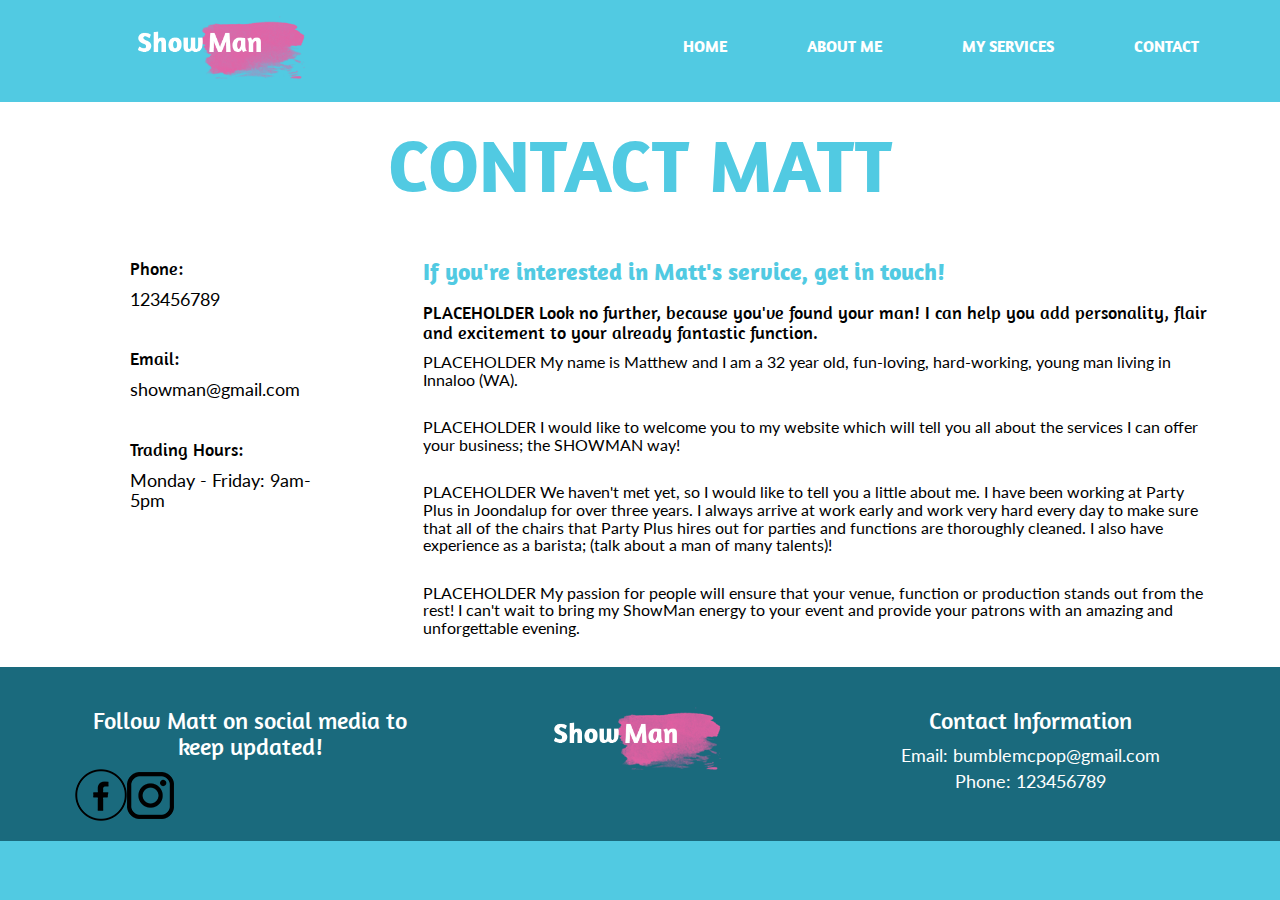
==== bootstrap-3.3.7-dist/Matts_Theme/contact.html @ 8d6d850f "About Me & Contact Pages" ====
<!DOCTYPE html>
<html lang="en">
  <head>
    <meta charset="utf-8">
    <meta http-equiv="X-UA-Compatible" content="IE=edge">
    <meta name="viewport" content="width=device-width, initial-scale=1">
    <!-- The above 3 meta tags *must* come first in the head; any other head content must come *after* these tags -->
    <title>ShowMan</title>

    <!-- Bootstrap -->
    <link href="css/bootstrap.min.css" rel="stylesheet">
      <link rel="stylesheet" href="style.css" />
      <link href="https://fonts.googleapis.com/css?family=Amaranth:400,700" rel="stylesheet">
      <link href="https://fonts.googleapis.com/css?family=Lato" rel="stylesheet">

    <!-- HTML5 shim and Respond.js for IE8 support of HTML5 elements and media queries -->
    <!-- WARNING: Respond.js doesn't work if you view the page via file:// -->
    <!--[if lt IE 9]>
      <script src="https://oss.maxcdn.com/html5shiv/3.7.3/html5shiv.min.js"></script>
      <script src="https://oss.maxcdn.com/respond/1.4.2/respond.min.js"></script>
    <![endif]-->
  </head>
  <body>
      <nav class="navbar">
  <div class="container-fluid">
    <div class="navbar-header">
      <button type="button" class="navbar-toggle" data-toggle="collapse" data-target="#myNavbar">
        <span class="icon-bar"></span>
        <span class="icon-bar"></span>
        <span class="icon-bar"></span> 
      </button>
      <img src="images/logo%202.png" alt=logo class="navbar-brand" href="#" >
    </div>
    <div class="collapse navbar-collapse" id="myNavbar">
      <ul class="nav navbar-nav navbar-right">
        <li class="active"><a href="#">HOME</a></li>
        <li><a href="#">ABOUT ME</a></li>
        <li><a href="#">MY SERVICES</a></li> 
          <li><a href="#">CONTACT</a></li> 
      </ul>
    </div>
  </div>
</nav>
      
    
      
      <div class="container-fluid contactme contactmatt">
      <div class="container">
          <div class="row">
               <h2>CONTACT MATT</h2> <!--changed this to h2 as its the title-->
          <div class="col-sm-3">
            <!-- <div class="col-sm-7">--> 
             
              <h4>Phone:</h4>
              <h5> 123456789</h5>
              <h4>Email: </h4>
                <h5>  showman@gmail.com </h5>
              <h4> Trading Hours:</h4>
              <h5> Monday - Friday: 9am-5pm</h5>
              
              
              </div>
              
              
            
              
              <div class="col-sm-9">
                  <!--<div class="col-sm-5 maintext">-->
                   <h3> If you're interested in Matt's service, get in touch!</h3>
                  
                  
                  <h4> PLACEHOLDER Look no further, because you've found your man! I can help you add personality, flair and excitement to your already fantastic function. </h4>
                  
                   <p> PLACEHOLDER My name is Matthew and I am a 32 year old, fun-loving, hard-working, young man living in Innaloo (WA). </p>
                       
                       <p> PLACEHOLDER I would like to welcome you to my website which will tell you all about the services I can offer your business; the SHOWMAN way! </p>
                       
                       
                    <p> PLACEHOLDER We haven't met yet, so I would like to tell you a little about me. I have been working at Party Plus in Joondalup for over three years. I always arrive at work early and work very hard every day to make sure that all of the chairs that Party Plus hires out for parties and functions are thoroughly cleaned. I also have experience as a barista; (talk about a man of many talents)! </p>
                    
                    <p> PLACEHOLDER My passion for people will ensure that your venue, function or production stands out from the rest! I can't wait to bring my ShowMan energy to your event and provide your patrons with an amazing and unforgettable evening. </p>

              </div>
 
          
          </div> <!--row-->
          
         
          
          
          
          
          </div> <!--container-->
      
      </div> <!--container-fluid-->
      
      <footer class="container-fluid footerbg">
      <div class="container">
          <div class="row">
          <div class="col-md-4 leftfoot">
              <h1>Follow Matt on social media to keep updated!</h1>
  <a><img src="images/facebook.png" alt="facebook"  href="#"><img src="images/instagram.png" alt="instagram"  href="#"></a>

              </div> 
              
          <div class="col-md-4 middlefoot">
               <img src="images/logo%202.png" alt="logo" class="footerlogo" href="#" >
              
  
              </div>   
              
               <div class="col-md-4 rightfoot">
                   <h1> Contact Information</h1>
                   <p>Email: bumblemcpop@gmail.com</p>
                   <p>Phone: 123456789</p>
                  

              
              </div> 
          
          </div> <!--row-->
          
          </div> <!--container-->
      </footer>

    <!-- jQuery (necessary for Bootstrap's JavaScript plugins) -->
    <script src="https://ajax.googleapis.com/ajax/libs/jquery/1.12.4/jquery.min.js"></script>
    <!-- Include all compiled plugins (below), or include individual files as needed -->
    <script src="js/bootstrap.min.js"></script>
  </body>
</html>
---- bootstrap-3.3.7-dist/Matts_Theme/style.css ----
.navbar{
    margin-bottom:0px;
}
.navbar a{
   font-size:1em;
   margin-top:20px;
    margin-right:50px;
    
    font-family: 'Amaranth', sans-serif;
    color:#fff;
    font-weight: 800;
}

.navbar-brand{
    height:100px;
    padding-left:120px;
    
}

.navbar-toggle .icon-bar {
    background-color: white;
}



body{
    background-color:#51cae2;  
    font-size:16px;
font-family: 'Lato', sans-serif;

}



.herobg{
    height: 900px;
    background: url("images/background_image2.jpg") no-repeat  center center;
    background-size: cover;
   
    
}

.herobg h1{
    clear:both;
       float:right;
    color:#ffff;/* make the text white*/
    width:550px;/* give the H1 a width so that we wrap the text as per the design comp*/
    font-size:6.25em; /* 114px font size in photoshop divided by 16px= 7.125*/
    
    font-weight: 800;/* make the text bold*/
    line-height:90%;/* decrease the line height*/
    margin-top:220px;/* the words are 140px away from the navbar in photoshop*/
    text-align:center;
    font-family: 'Amaranth', sans-serif;

}
.herobg p{
    clear:both;
    float:right;
    color:#ffff;/* make the text white*/
    width:500px;/* give the H1 a width so that we wrap the text as per the design comp*/
    font-size:1.875em; /* 114px font size in photoshop divided by 16px= 7.125*/
    line-height:85%;/* decrease the line height*/
    margin-top:20px;/* the words are 140px away from the navbar in photoshop*/
    padding-right: 50px;
    text-align:center;
    font-family: 'Lato', sans-serif;

}

.herobg button{
    clear:both;
    float:right;   
    background-color:#ff66cc;
    border:none;
    color:white;
    padding:10px;
    padding-left: 20px;
    padding-right: 20px;
    width: 200px;
    text-align:center;
    text-decoration: none;
    display:block;
    margin-right: 165px;
    margin-bottom: 40px;
    margin-top: 40px;
    font-size:1.5625em;
    border-radius: 16px;
    transition: all 0.5s;
    font-family: 'Amaranth', sans-serif;
}



.maincontainer{
    background-color: #fff;
    background: url("images/paint_background.jpg") no-repeat  center center;
    background-size: cover;
    

}

.maincontainer h2{
    color:#51cae2;/* make the text white*/
    font-size:5.625em; /* 114px font size in photoshop divided by 16px= 7.125*/
    font-weight: 800;/* make the text bold*/
    line-height:90%;/* decrease the line height*/
    margin-top:80px;/* the words are 140px away from the navbar in photoshop*/
    text-align:center;
    font-family: 'Amaranth', sans-serif;
}

.maincontainer h3{
    color:#51cae2;/* make the text white*/
    font-size:3em; /* 114px font size in photoshop divided by 16px= 7.125*/
    font-weight: 800;/* make the text bold*/
    line-height:90%;/* decrease the line height*/
    margin-top:80px;/* the words are 140px away from the navbar in photoshop*/
    text-align:center;
    font-family: 'Amaranth', sans-serif;
    padding-bottom: 40px;
}

.center{
    display: block;
    margin-left:auto;
    margin-right:auto;
    max-height: 250px;
}


.maincontainer p{
    color:black;/* make the text white*/
    font-size:1.125em; /* 114px font size in photoshop divided by 16px= 7.125*/
    font-weight: 800;/* make the text bold*/
    line-height:110%;/* decrease the line height*/
    margin-top:40px;/* the words are 140px away from the navbar in photoshop*/
    text-align:center;
    font-family: 'Lato', sans-serif;

    
}

.maincontainer button{
    background-color:#ff66cc;
    border:none;
    color:white;
    padding:10px;
    padding-left: 20px;
    padding-right: 20px;
    width: 210px;
    text-align:center;
    text-decoration: none;
    display:block;
    margin-left: auto;
    margin-right: auto;
    margin-bottom: 100px;
    margin-top: 40px;
    font-size:1.8125em;
    border-radius: 16px;
    transition: all 0.5s;
    font-family: 'Amaranth', sans-serif;
}



.button span {
  cursor: pointer;
  display: inline-block;
  position: relative;
  transition: 0.5s;
}

.button span:after {
  content: '\00bb';
  position: absolute;
  opacity: 0;
  top: 0;
  right: -20px;
  transition: 0.5s;
}

.button:hover span {
  padding-right: 25px;
}

.button:hover span:after {
  opacity: 1;
  right: 0;
}



.footerbg{
   
  background-color: #1a6a7d;
    background-size:cover;
    
    
}

.leftfoot{
    padding:20px;
}
.leftfoot a{
    display:block;
    margin-left: auto;
    margin-right: auto;
}

.leftfoot h1{
    text-align:center;
    width:auto;
    color:#fff;
     font-family: 'Amaranth', sans-serif;
    font-size:1.5em;
    
   
}


.middlefoot{
    padding:20px;
}

.footerlogo{
    height:70px;
    display:block;
    margin-left: auto;
    margin-right: auto; 
    margin-top:20px;
    
    
}

.rightfoot{
    padding:20px;
    
}

.rightfoot h1{
    text-align:center;
    color:#fff;
     font-family: 'Amaranth', sans-serif;
    font-size:1.5em;
    
   
}
.rightfoot p{
    text-align:center;
    color:#fff;
     font-family: 'Lato', sans-serif;
    font-size:1.125em;
   margin:0px; 
   
}












/*ABOUT ME PAGE*/

.aboutme{
    background-color:#fff;
    
}


.maintext h2{
    color:#51cae2;/* make the text white*/
    font-size:4.625em; /* 114px font size in photoshop divided by 16px= 7.125*/
    font-weight: 800;/* make the text bold*/
    line-height:90%;/* decrease the line height*/
    margin-top:30px;/* the words are 140px away from the navbar in photoshop*/
    padding-bottom:40px;
    text-align:center;
    font-family: 'Amaranth', sans-serif;
}

.maintext h3{
    color:#51cae2;/* make the text white*/
    font-size:1.5em; /* 114px font size in photoshop divided by 16px= 7.125*/
    font-weight: 800;/* make the text bold*/
    line-height:100%;/* decrease the line height*/
    margin-top:10px;/* the words are 140px away from the navbar in photoshop*/
    padding-bottom:40px;
    text-align:left;
    font-family: 'Amaranth', sans-serif;
    padding-bottom: 10px;
    padding-left:80px;
}

.maintext h4{
    color:black;/* make the text white*/
    font-size:1.15em; /* 114px font size in photoshop divided by 16px= 7.125*/
    font-weight: 400;/* make the text bold*/
    line-height:110%;/* decrease the line height*/
    padding-bottom: 20px;
    text-align:left;
    font-family: 'Amaranth', sans-serif;
    padding-left:80px;
}



.maintext p{
    color:black;/* make the text white*/
    font-size:1em; /* 114px font size in photoshop divided by 16px= 7.125*/
    font-weight: 400;/* make the text bold*/
    line-height:110%;/* decrease the line height*/
  /* padding-bottom: 20px;*/
    padding-bottom: 20px;
    text-align:left;
    padding-left:80px;
    font-family: 'Lato', sans-serif;

    
}

.maintext img{
    
   max-height:500px;
       
    
}


/*ABOUT ME PAGE*/




/*CONTACT PAGE*/

.contactme{
    background-color:#fff;
    
}


.contactmatt h2{
    color:#51cae2;/* make the text white*/
    font-size:4.625em; /* 114px font size in photoshop divided by 16px= 7.125*/
    font-weight: 800;/* make the text bold*/
    line-height:90%;/* decrease the line height*/
    margin-top:30px;/* the words are 140px away from the navbar in photoshop*/
    padding-bottom:40px;
    text-align:center;
    font-family: 'Amaranth', sans-serif;
}

.contactmatt h3{
    color:#51cae2;/* make the text white*/
    font-size:1.5em; /* 114px font size in photoshop divided by 16px= 7.125*/
    font-weight: 800;/* make the text bold*/
    line-height:100%;/* decrease the line height*/
    margin-top:10px;/* the words are 140px away from the navbar in photoshop*/
    padding-bottom:40px;
    text-align:left;
    font-family: 'Amaranth', sans-serif;
    padding-bottom: 10px;
    padding-left:60px;
}

.contactmatt h4{
    color:black;/* make the text white*/
    font-size:1.15em; /* 114px font size in photoshop divided by 16px= 7.125*/
    font-weight: 400;/* make the text bold*/
    line-height:110%;/* decrease the line height*/
    padding-bottom: 50x;
    text-align:left;
    font-family: 'Amaranth', sans-serif;
    padding-left:60px;
}

.contactmatt h5{
    color:black;/* make the text white*/
    font-size:1.15em; /* 114px font size in photoshop divided by 16px= 7.125*/
    font-weight: 400;/* make the text bold*/
    line-height:110%;/* decrease the line height*/
    padding-bottom: 30px;
    text-align:left;
    font-family: 'Lato', sans-serif;
    padding-left:60px;
}


.contactmatt p{
    color:black;/* make the text white*/
    font-size:1em; /* 114px font size in photoshop divided by 16px= 7.125*/
    font-weight: 400;/* make the text bold*/
    line-height:110%;/* decrease the line height*/
  /* padding-bottom: 20px;*/
    padding-bottom: 20px;
    text-align:left;
    padding-left:60px;
    font-family: 'Lato', sans-serif;

    
}



/*CONTACT PAGE*/








/*1200PX EDITS*/

@media only screen and (max-width: 1200px) {
    .navbar a{
   font-size:0.75em;
   margin-top:20px;
    margin-right:10px;
    
    font-family: 'Amaranth', sans-serif;
    color:#fff;
    font-weight: 800;
}
}


/*ABOUT ME PAGE*/
/*
@media only screen and (max-width: 1200px) {
.maintext h2{
    color:#51cae2;
    font-size:4.625em; 
    font-weight: 800;
    line-height:90%;
    margin-top:30px;
    padding-bottom:40px;
    text-align:center;
    font-family: 'Amaranth', sans-serif;
}
}


@media only screen and (max-width: 1200px) {
.maintext h3{
    color:#51cae2;
    font-size:1.15em;
    font-weight: 800;
    line-height:100%;
    margin-top:10px;
    padding-bottom:40px;
    text-align:left;
    font-family: 'Amaranth', sans-serif;
    padding-bottom: 10px;
    padding-left:80px;
  
}
}


@media only screen and (max-width: 1200px) {
.maintext h4{
    color:black;
    font-size:1em; 
    font-weight: 400;
    line-height:110%;
    padding-bottom: 20px;
    text-align:left;
    font-family: 'Amaranth', sans-serif;
    padding-left:80px;
 
}

}


@media only screen and (max-width: 1200px) {
.maintext p{
    color:black;
    font-size:0.75em; 
    font-weight: 400;
    line-height:110%;
    padding-bottom: 20px;
    text-align:left;
    padding-left:80px;
    font-family: 'Lato', sans-serif;


    
}
}

@media only screen and (max-width: 1200px) {
.maintext img{
    
   max-height:430px;
       
    
}
}*/


/*
ABOUT ME PAGE
*/






/*900-991PX EDITS*/


@media only screen and (max-width: 900px) {
    .navbar-brand{
    height:85px;
    padding-left:60px;
    
}

}
    
@media only screen and (max-width: 991px) {
    .herobg h1{
    clear:both;
       float:right;
    color:#ffff;/* make the text white*/
    width:550px;/* give the H1 a width so that we wrap the text as per the design comp*/
    font-size:5em; /* 114px font size in photoshop divided by 16px= 7.125*/
    
    font-weight: 800;/* make the text bold*/
    line-height:90%;/* decrease the line height*/
    margin-top:220px;/* the words are 140px away from the navbar in photoshop*/
    text-align:center;
    font-family: 'Amaranth', sans-serif;

}
    }
    
@media only screen and (max-width: 991px) {
    .herobg p{
    clear:both;
    float:right;
    color:#ffff;/* make the text white*/
    width:500px;/* give the H1 a width so that we wrap the text as per the design comp*/
    font-size:1.5em; /* 114px font size in photoshop divided by 16px= 7.125*/
    line-height:85%;/* decrease the line height*/
    margin-top:20px;/* the words are 140px away from the navbar in photoshop*/
    padding-right: 50px;
    text-align:center;
    font-family: 'Lato', sans-serif;

}
    }

@media only screen and (max-width: 991px) {
.maincontainer button{
    background-color:#ff66cc;
    border:none;
    color:white;
    padding:10px;
    padding-left: 20px;
    padding-right: 20px;
    width: 180px;
    text-align:center;
    text-decoration: none;
    display:block;
    margin-left: auto;
    margin-right: auto;
    margin-bottom: 100px;
    margin-top: 40px;
    font-size:1.25em;
    border-radius: 16px;
    transition: all 0.5s;
    font-family: 'Amaranth', sans-serif;
}
}


/*ABOUT ME PAGE*/

/*
@media only screen and (max-width: 991px) {
.maintext h2{
    color:#51cae2;/
    font-size:3em; 
    font-weight: 800;
    line-height:90%;
    margin-top:30px;
    padding-bottom:40px;
    text-align:center;
    font-family: 'Amaranth', sans-serif;
}
}
*/


/*@media only screen and (max-width: 991px) {
.maintext h3{
    color:#51cae2;
    font-size:1em;
    font-weight: 800;
    line-height:100%;
    margin-top:10px;
    padding-bottom:10px;
    text-align:left;
    font-family: 'Amaranth', sans-serif;
    padding-bottom: 10px;
    padding-left:30px;
  
}
}*/


/*@media only screen and (max-width: 991px) {
.maintext h4{
    color:black;
    font-size:0.85em; 
    font-weight: 400;
    line-height:110%;
    padding-bottom: 10px;
    text-align:left;
    font-family: 'Amaranth', sans-serif;
    padding-left:30px;
 
}

}*/

/*

@media only screen and (max-width: 991px) {
.maintext p{
    color:black;
    font-size:0.65em; 
    font-weight: 400;
    line-height:110%;
    padding-bottom: 10px;
    text-align:left;
    padding-left:30px;
    font-family: 'Lato', sans-serif;


    
}
}
*/

/*@media only screen and (max-width: 991px) {
.maintext img{
    
   max-height:300px;
       
    
}
}*/


/*
ABOUT ME PAGE
*/


/*CONTACT PAGE*/
@media only screen and (max-width: 991px) {
    .contactmatt h2{
    color:#51cae2;/* make the text white*/
    font-size: 3em; /* 114px font size in photoshop divided by 16px= 7.125*/
    font-weight: 800;/* make the text bold*/
    line-height:90%;/* decrease the line height*/
    margin-top:80px;/* the words are 140px away from the navbar in photoshop*/
    text-align:center;
    font-family: 'Amaranth', sans-serif;
}

    }
@media only screen and (max-width: 991px) {
.contactmatt h3{
    color:#51cae2;/* make the text white*/
    font-size:1.25em; /* 114px font size in photoshop divided by 16px= 7.125*/
    font-weight: 800;/* make the text bold*/
    line-height:90%;/* decrease the line height*/
    margin-top:0px;/* the words are 140px away from the navbar in photoshop*/
    text-align:left;
    font-family: 'Amaranth', sans-serif;
    padding-bottom: 20px;
}
}


@media only screen and (max-width: 991px) {
.contactmatt h4{
    color:black;/* make the text white*/
    font-size:1em; /* 114px font size in photoshop divided by 16px= 7.125*/
    font-weight: 400;/* make the text bold*/
    line-height:110%;/* decrease the line height*/
    padding-bottom: 50x;
    text-align:left;
    font-family: 'Amaranth', sans-serif;
    padding-left:60px;

}
}

@media only screen and (max-width: 991px) {
.contactmatt h5{
    color:black;/* make the text white*/
    font-size:1em; /* 114px font size in photoshop divided by 16px= 7.125*/
    font-weight: 400;/* make the text bold*/
    line-height:110%;/* decrease the line height*/
    padding-bottom: 30px;
    text-align:left;
    font-family: 'Lato', sans-serif;
    padding-left:60px;
}
}

@media only screen and (max-width: 991px) {
.contactmatt p{
    color:black;/* make the text white*/
    font-size:0.85em; /* 114px font size in photoshop divided by 16px= 7.125*/
    font-weight: 800;/* make the text bold*/
    line-height:110%;/* decrease the line height*/
    margin-top:40px;/* the words are 140px away from the navbar in photoshop*/
    text-align:left;
    font-family: 'Lato', sans-serif;

    
}
}









/*715PX EDITS*/

@media only screen and (max-width: 715px) {
.herobg{
    height: 600px;
    background: url("images/background_image2.jpg") no-repeat  center center;
    background-size: cover;
   
    
}
}

    
@media only screen and (max-width: 715px) {
    .herobg h1{
    clear:both;
       float:right;
    color:#ffff;/* make the text white*/
    width:350px;/* give the H1 a width so that we wrap the text as per the design comp*/
    font-size:3.75em; /* 114px font size in photoshop divided by 16px= 7.125*/
    
    font-weight: 800;/* make the text bold*/
    line-height:90%;/* decrease the line height*/
    margin-top:120px;/* the words are 140px away from the navbar in photoshop*/
    text-align:center;
    font-family: 'Amaranth', sans-serif;

}
    }
    
@media only screen and (max-width: 715px) {
    .herobg p{
    clear:both;
    float:right;
    color:#ffff;/* make the text white*/
    width:300px;/* give the H1 a width so that we wrap the text as per the design comp*/
    font-size:1.25em; /* 114px font size in photoshop divided by 16px= 7.125*/
    line-height:100%;/* decrease the line height*/
    margin-top:20px;/* the words are 140px away from the navbar in photoshop*/
    padding-right: 50px;
    text-align:center;
    font-family: 'Lato', sans-serif;

}
    }

@media only screen and (max-width: 715px) {
    .herobg button{
    clear:both;
    float:right;   
    background-color:#ff66cc;
    border:none;
    color:white;
    padding:10px;
    padding-left: 10px;
    padding-right: 10px;
    width: 150px;
    text-align:center;
    text-decoration: none;
    display:block;
    margin-right: 100px;
    margin-bottom: 40px;
    margin-top: 20px;
    font-size:1.125em;
    border-radius: 16px;
    transition: all 0.5s;
    font-family: 'Amaranth', sans-serif;
}

    }



@media only screen and (max-width: 715px) {
 .leftfoot h1{
    text-align:center;
    width:auto;
    color:#fff;
     font-family: 'Amaranth', sans-serif;
    font-size:1.15em;
    
   
}

}


@media only screen and (max-width: 715px) {
 .rightfoot h1{
    text-align:center;
    width:auto;
    color:#fff;
     font-family: 'Amaranth', sans-serif;
    font-size:1.15em;
    
   
}

}


@media only screen and (max-width: 715px) {
 .rightfoot p{
    text-align:center;
    width:auto;
    color:#fff;
     font-family: 'Lato', sans-serif;
    font-size:0.95em;
    
   
}

}



@media only screen and (max-width: 715px) {
    .navbar-brand{
    height:85px;
    padding-left:50px;
    
}

    }





/*470/460PX EDITS*/

@media only screen and (max-width: 470px) {
.herobg{
    height: 500px;
    background: url("images/background_image2.jpg") no-repeat  center center;
    background-size: cover;
   
    
}
}

@media only screen and (max-width: 460px) {
    .herobg h1{
    clear:both;
       float:right;
    color:#ffff;/* make the text white*/
    width:250px;/* give the H1 a width so that we wrap the text as per the design comp*/
    font-size:2.85em; /* 114px font size in photoshop divided by 16px= 7.125*/
    
    font-weight: 800;/* make the text bold*/
    line-height:90%;/* decrease the line height*/
    margin-top:120px;/* the words are 140px away from the navbar in photoshop*/
    text-align:center;
        padding-right:-20px;
    font-family: 'Amaranth', sans-serif;

}
    }
    
@media only screen and (max-width: 460px) {
    .herobg p{
    clear:both;
    float:right;
    color:#ffff;/* make the text white*/
    width:230px;/* give the H1 a width so that we wrap the text as per the design comp*/
    font-size:1em; /* 114px font size in photoshop divided by 16px= 7.125*/
    line-height:85%;/* decrease the line height*/
    margin-top:20px;/* the words are 140px away from the navbar in photoshop*/
    padding-right: 20px;
    text-align:center;
    font-family: 'Lato', sans-serif;

}
    }

@media only screen and (max-width: 460px) {
    .herobg button{
    clear:both;
    float:right;   
    background-color:#ff66cc;
    border:none;
    color:white;
    padding:10px;
    padding-left: 10px;
    padding-right: 10px;
    width: 120px;
    text-align:center;
    text-decoration: none;
    display:block;
    margin-right: 80px;
    margin-bottom: 40px;
    margin-top: 10px;
    font-size:0.85em;
    border-radius: 16px;
    transition: all 0.5s;
    font-family: 'Amaranth', sans-serif;
}

    }

@media only screen and (max-width: 460px) {
    .maincontainer h2{
    color:#51cae2;/* make the text white*/
    font-size: 2.5em; /* 114px font size in photoshop divided by 16px= 7.125*/
    font-weight: 800;/* make the text bold*/
    line-height:90%;/* decrease the line height*/
    margin-top:80px;/* the words are 140px away from the navbar in photoshop*/
    text-align:center;
    font-family: 'Amaranth', sans-serif;
}

    }
@media only screen and (max-width: 460px) {
.maincontainer h3{
    color:#51cae2;/* make the text white*/
    font-size:1.75em; /* 114px font size in photoshop divided by 16px= 7.125*/
    font-weight: 800;/* make the text bold*/
    line-height:90%;/* decrease the line height*/
    margin-top:40px;/* the words are 140px away from the navbar in photoshop*/
    text-align:center;
    font-family: 'Amaranth', sans-serif;
    padding-bottom: 40px;
}
}

@media only screen and (max-width: 460px) {
.maincontainer p{
    color:black;/* make the text white*/
    font-size:0.75em; /* 114px font size in photoshop divided by 16px= 7.125*/
    font-weight: 800;/* make the text bold*/
    line-height:110%;/* decrease the line height*/
    margin-top:40px;/* the words are 140px away from the navbar in photoshop*/
    text-align:center;
    font-family: 'Lato', sans-serif;

    
}
}

@media only screen and (max-width: 460px) {
.maincontainer button{
    background-color:#ff66cc;
    border:none;
    color:white;
    padding:10px;
    padding-left: 20px;
    padding-right: 20px;
    width: 160px;
    text-align:center;
    text-decoration: none;
    display:block;
    margin-left: auto;
    margin-right: auto;
    margin-bottom: 100px;
    margin-top: 40px;
    font-size:1.15em;
    border-radius: 16px;
    transition: all 0.5s;
    font-family: 'Amaranth', sans-serif;
}
}

@media only screen and (max-width: 460px) {
 .leftfoot h1{
    text-align:center;
    width:auto;
    color:#fff;
     font-family: 'Amaranth', sans-serif;
    font-size:0.95em;
    
   
}
    

}


@media only screen and (max-width: 460px) {
 .footerlogo{
    height:50px;
    display:block;
    margin-left: auto;
    margin-right: auto; 
    margin-top:20px;
    
    
}

}

@media only screen and (max-width: 460px) {
 .rightfoot h1{
    text-align:center;
    width:auto;
    color:#fff;
     font-family: 'Amaranth', sans-serif;
    font-size:0.95em;
    
   
}

}

@media only screen and (max-width: 460px) {
 .rightfoot p{
    text-align:center;
    width:auto;
    color:#fff;
     font-family: 'Lato', sans-serif;
    font-size:0.75em;
    
   
}

}



/*FOOTER */

@media only screen and (max-width: 992px) {
    .leftfoot{
    width:100%;   /* at 992px make the width of leftfoot 50% of the screen size- Bootstrap  
                          would normally make this div 100%*/
        padding-left:0px;/* remove any Bootstrap padding that mess with our media query*/
        padding-right:0px;/* remove any Bootstrap padding that mess with our media 
                                        query*/
    
        
} 
    }
    
    
@media only screen and (max-width: 992px) {
    .middlefoot{
    width:100%;   /* at 992px make the width of leftfoot 50% of the screen size- Bootstrap  
                          would normally make this div 100%*/
        padding-left:0px;/* remove any Bootstrap padding that mess with our media query*/
        padding-right:0px;/* remove any Bootstrap padding that mess with our media 
                                        query*/
        
}
    }
    
@media only screen and (max-width: 992px) {
    .rightfoot{
        width:100%;  /* at 992px make the width of leftfoot 50% of the screen size- Bootstrap would normally make this div 100%*/
          padding-left:0px;
        padding-right:0px;    
}
}
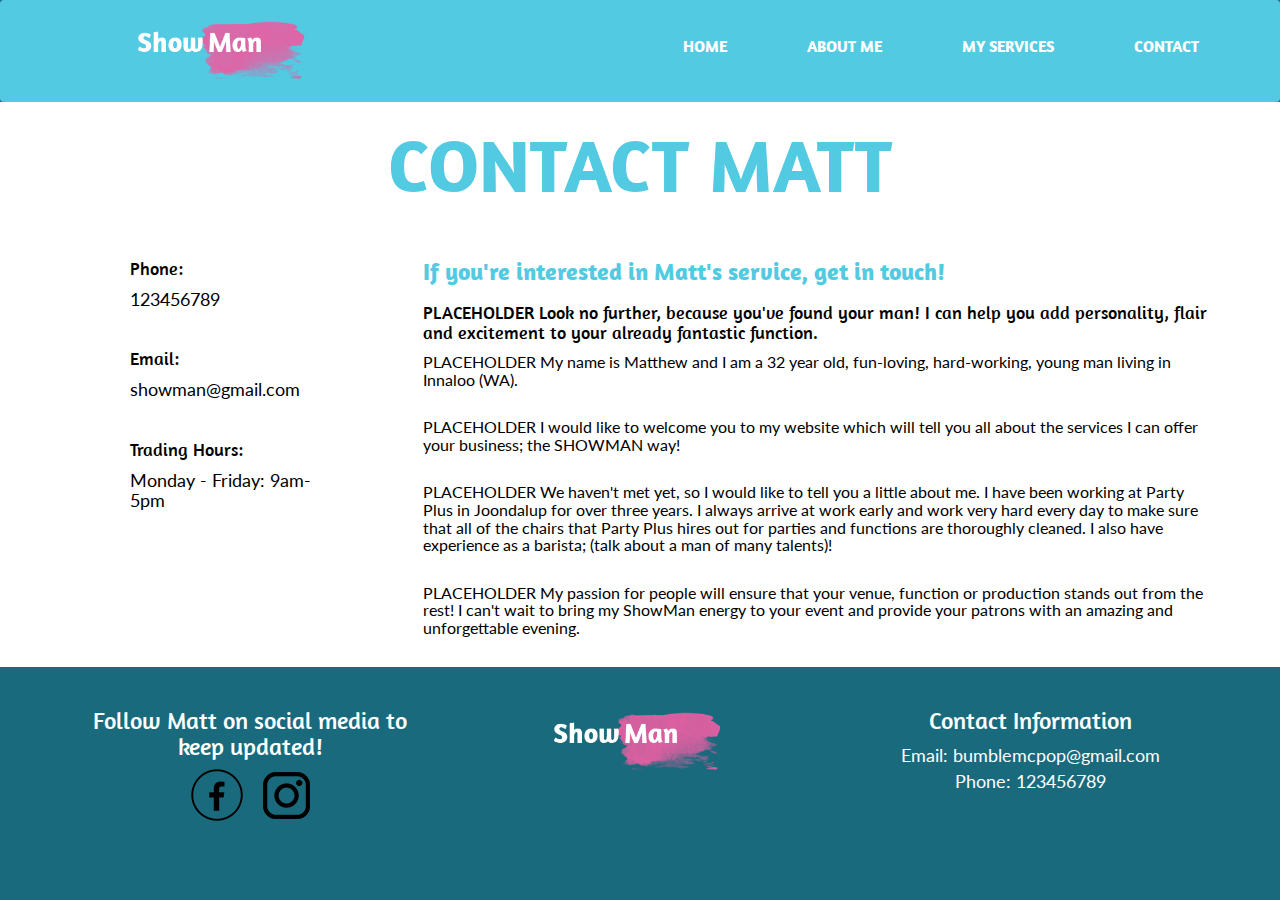
==== commit 261c3b2b: "update to css and html" ====
--- a/bootstrap-3.3.7-dist/Matts_Theme/contact.html
+++ b/bootstrap-3.3.7-dist/Matts_Theme/contact.html
@@ -44,12 +44,12 @@
       
     
       
-      <div class="container-fluid contactme contactmatt">
+      <section class="container-fluid contactme contactmatt">
       <div class="container">
           <div class="row">
-               <h2>CONTACT MATT</h2> <!--changed this to h2 as its the title-->
+               <h2>CONTACT MATT</h2> 
           <div class="col-sm-3">
-            <!-- <div class="col-sm-7">--> 
+      
              
               <h4>Phone:</h4>
               <h5> 123456789</h5>
@@ -65,7 +65,7 @@
             
               
               <div class="col-sm-9">
-                  <!--<div class="col-sm-5 maintext">-->
+                 
                    <h3> If you're interested in Matt's service, get in touch!</h3>
                   
                   
@@ -92,14 +92,14 @@
           
           </div> <!--container-->
       
-      </div> <!--container-fluid-->
+      </section> <!--container-fluid-->
       
       <footer class="container-fluid footerbg">
       <div class="container">
           <div class="row">
-          <div class="col-md-4 leftfoot">
+          <div class="col-md-4 leftfoot text-center">
               <h1>Follow Matt on social media to keep updated!</h1>
-  <a><img src="images/facebook.png" alt="facebook"  href="#"><img src="images/instagram.png" alt="instagram"  href="#"></a>
+  <a><img src="images/facebook.png" alt="facebook" class="socialicon"  href="#"><img src="images/instagram.png"  alt="instagram" class="socialicon" href="#"></a>
 
               </div> 
               
--- a/bootstrap-3.3.7-dist/Matts_Theme/style.css
+++ b/bootstrap-3.3.7-dist/Matts_Theme/style.css
@@ -24,10 +24,13 @@
 
 
 body{
-    background-color:#51cae2;  
+    background-color:#1a6a7d;  
     font-size:16px;
 font-family: 'Lato', sans-serif;
 
+}
+.navbar{
+    background-color:#51cae2;
 }
 
 
@@ -255,7 +258,14 @@
    
 }
 
-
+.socialicon{
+    
+
+    margin-left: 10px;
+    margin-right: 10px;
+
+    
+}
 
 
 
@@ -295,7 +305,7 @@
     text-align:left;
     font-family: 'Amaranth', sans-serif;
     padding-bottom: 10px;
-    padding-left:80px;
+
 }
 
 .maintext h4{
@@ -306,7 +316,7 @@
     padding-bottom: 20px;
     text-align:left;
     font-family: 'Amaranth', sans-serif;
-    padding-left:80px;
+
 }
 
 
@@ -319,14 +329,14 @@
   /* padding-bottom: 20px;*/
     padding-bottom: 20px;
     text-align:left;
-    padding-left:80px;
+
     font-family: 'Lato', sans-serif;
 
     
 }
 
 .maintext img{
-    
+    display:block;
    max-height:500px;
        
     
@@ -342,7 +352,7 @@
 
 .contactme{
     background-color:#fff;
-    
+    height: 100%;
 }
 
 
@@ -434,88 +444,57 @@
 
 
 /*ABOUT ME PAGE*/
-/*
-@media only screen and (max-width: 1200px) {
-.maintext h2{
-    color:#51cae2;
-    font-size:4.625em; 
-    font-weight: 800;
-    line-height:90%;
-    margin-top:30px;
-    padding-bottom:40px;
-    text-align:center;
-    font-family: 'Amaranth', sans-serif;
-}
-}
-
-
-@media only screen and (max-width: 1200px) {
-.maintext h3{
-    color:#51cae2;
-    font-size:1.15em;
-    font-weight: 800;
-    line-height:100%;
-    margin-top:10px;
-    padding-bottom:40px;
-    text-align:left;
-    font-family: 'Amaranth', sans-serif;
-    padding-bottom: 10px;
-    padding-left:80px;
-  
-}
-}
-
-
-@media only screen and (max-width: 1200px) {
-.maintext h4{
-    color:black;
-    font-size:1em; 
-    font-weight: 400;
-    line-height:110%;
-    padding-bottom: 20px;
-    text-align:left;
-    font-family: 'Amaranth', sans-serif;
-    padding-left:80px;
- 
-}
-
-}
-
-
-@media only screen and (max-width: 1200px) {
-.maintext p{
-    color:black;
-    font-size:0.75em; 
-    font-weight: 400;
-    line-height:110%;
-    padding-bottom: 20px;
-    text-align:left;
-    padding-left:80px;
-    font-family: 'Lato', sans-serif;
-
-
-    
-}
-}
-
-@media only screen and (max-width: 1200px) {
-.maintext img{
-    
-   max-height:430px;
-       
-    
-}
-}*/
-
-
-/*
-ABOUT ME PAGE
-*/
-
-
-
-
-
+
+@media only screen and (max-width: 1199px) {
+    
+    .aboutme img{
+    max-height: 400px;
+   border-bottom: gray 1px solid;  
+        display: block;
+        margin-left: auto;
+        margin-right: auto;
+    }
+    .col-sm-6
+        {width:100%;}
+    
+    .aboutme p{
+        max-width: 700px;
+        text-align: center;  
+        display: block;
+        margin-left: auto;
+        margin-right: auto;
+    }
+     .aboutme h4{
+        max-width: 700px;
+         text-align: center;  
+        display: block;
+        margin-left: auto;
+        margin-right: auto;
+    }
+     .aboutme h3{
+        max-width: 700px;
+         text-align: center;  
+        display: block;
+        margin-left: auto;
+        margin-right: auto;
+    }
+
+}
+
+@media only screen and (max-width: 460px) {
+    
+    .aboutme h2{
+        font-size: 3em;
+    }
+     .maintext img{
+    max-height: 200px;
+   border-bottom: gray 1px solid;  
+        display: block;
+        margin-left: auto;
+        margin-right: auto;
+    }
+
+}
 
 /*900-991PX EDITS*/
 
@@ -586,88 +565,6 @@
 }
 
 
-/*ABOUT ME PAGE*/
-
-/*
-@media only screen and (max-width: 991px) {
-.maintext h2{
-    color:#51cae2;/
-    font-size:3em; 
-    font-weight: 800;
-    line-height:90%;
-    margin-top:30px;
-    padding-bottom:40px;
-    text-align:center;
-    font-family: 'Amaranth', sans-serif;
-}
-}
-*/
-
-
-/*@media only screen and (max-width: 991px) {
-.maintext h3{
-    color:#51cae2;
-    font-size:1em;
-    font-weight: 800;
-    line-height:100%;
-    margin-top:10px;
-    padding-bottom:10px;
-    text-align:left;
-    font-family: 'Amaranth', sans-serif;
-    padding-bottom: 10px;
-    padding-left:30px;
-  
-}
-}*/
-
-
-/*@media only screen and (max-width: 991px) {
-.maintext h4{
-    color:black;
-    font-size:0.85em; 
-    font-weight: 400;
-    line-height:110%;
-    padding-bottom: 10px;
-    text-align:left;
-    font-family: 'Amaranth', sans-serif;
-    padding-left:30px;
- 
-}
-
-}*/
-
-/*
-
-@media only screen and (max-width: 991px) {
-.maintext p{
-    color:black;
-    font-size:0.65em; 
-    font-weight: 400;
-    line-height:110%;
-    padding-bottom: 10px;
-    text-align:left;
-    padding-left:30px;
-    font-family: 'Lato', sans-serif;
-
-
-    
-}
-}
-*/
-
-/*@media only screen and (max-width: 991px) {
-.maintext img{
-    
-   max-height:300px;
-       
-    
-}
-}*/
-
-
-/*
-ABOUT ME PAGE
-*/
 
 
 /*CONTACT PAGE*/
